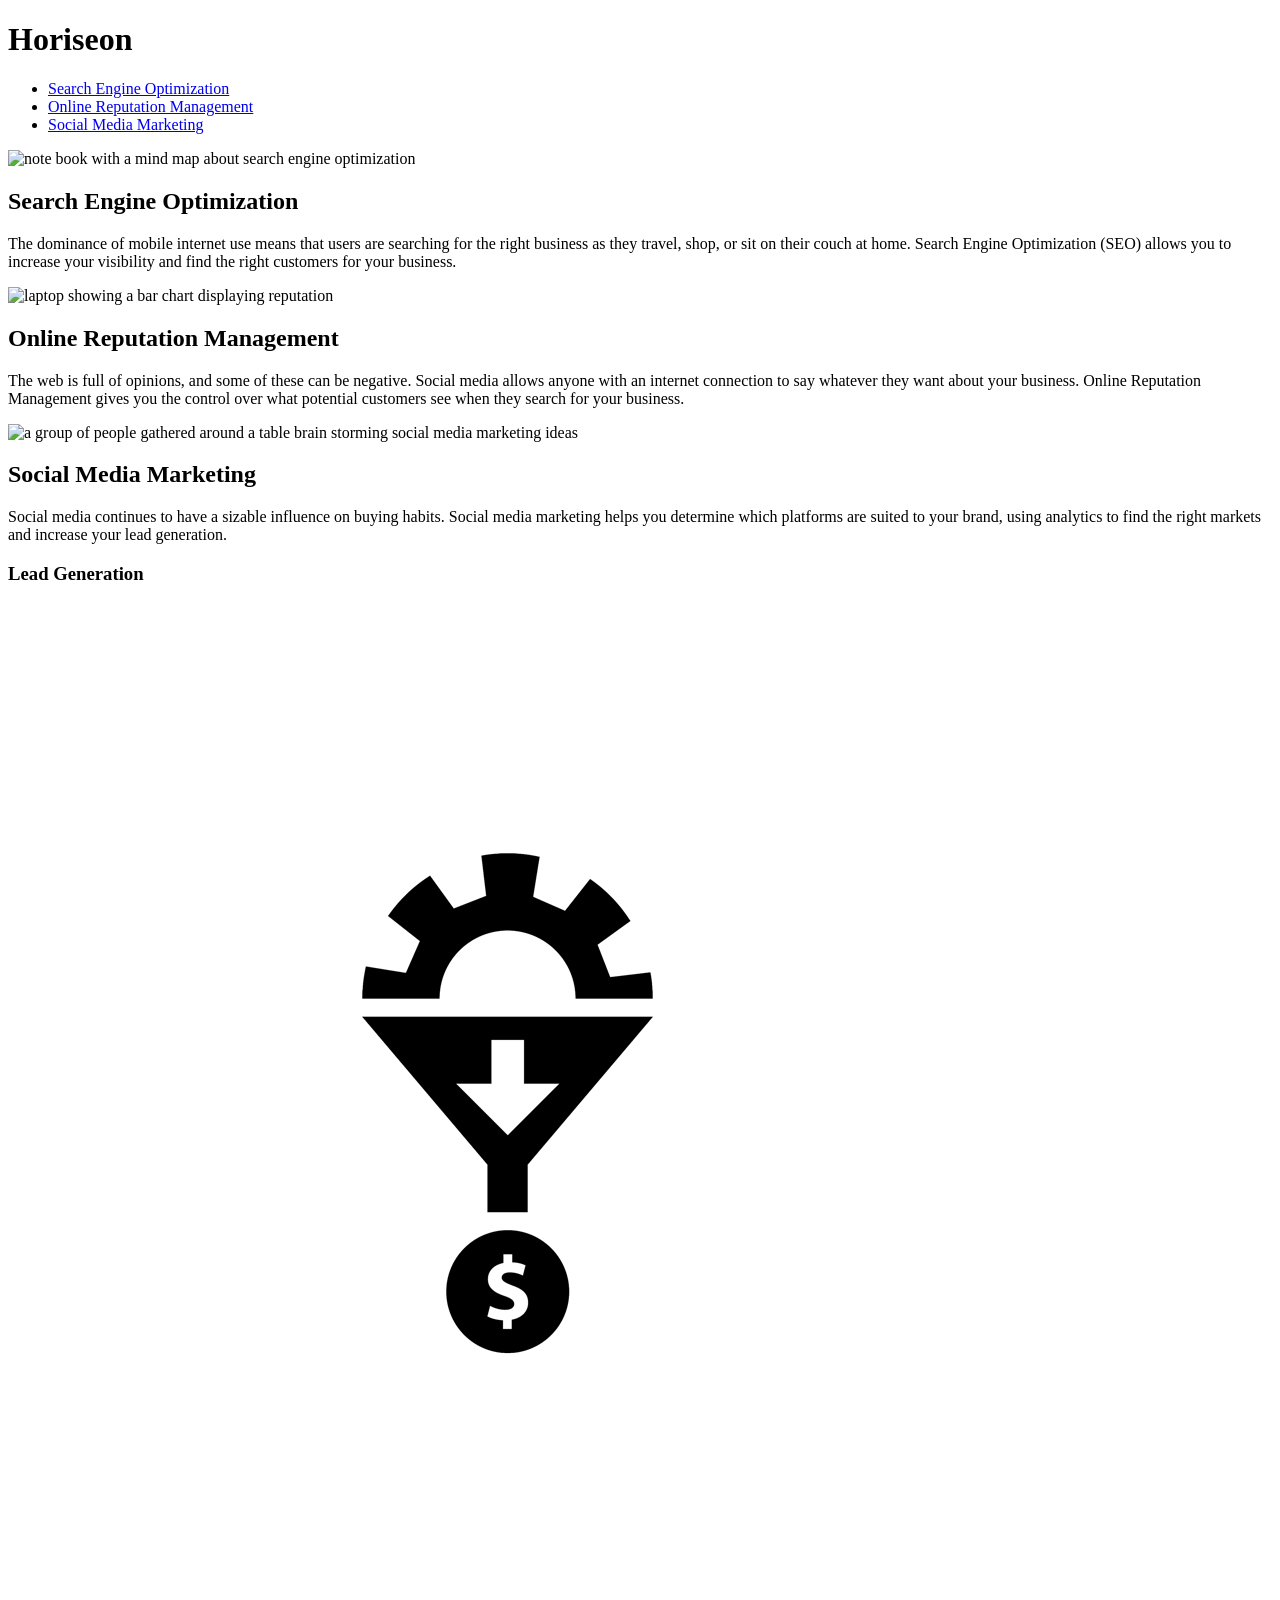
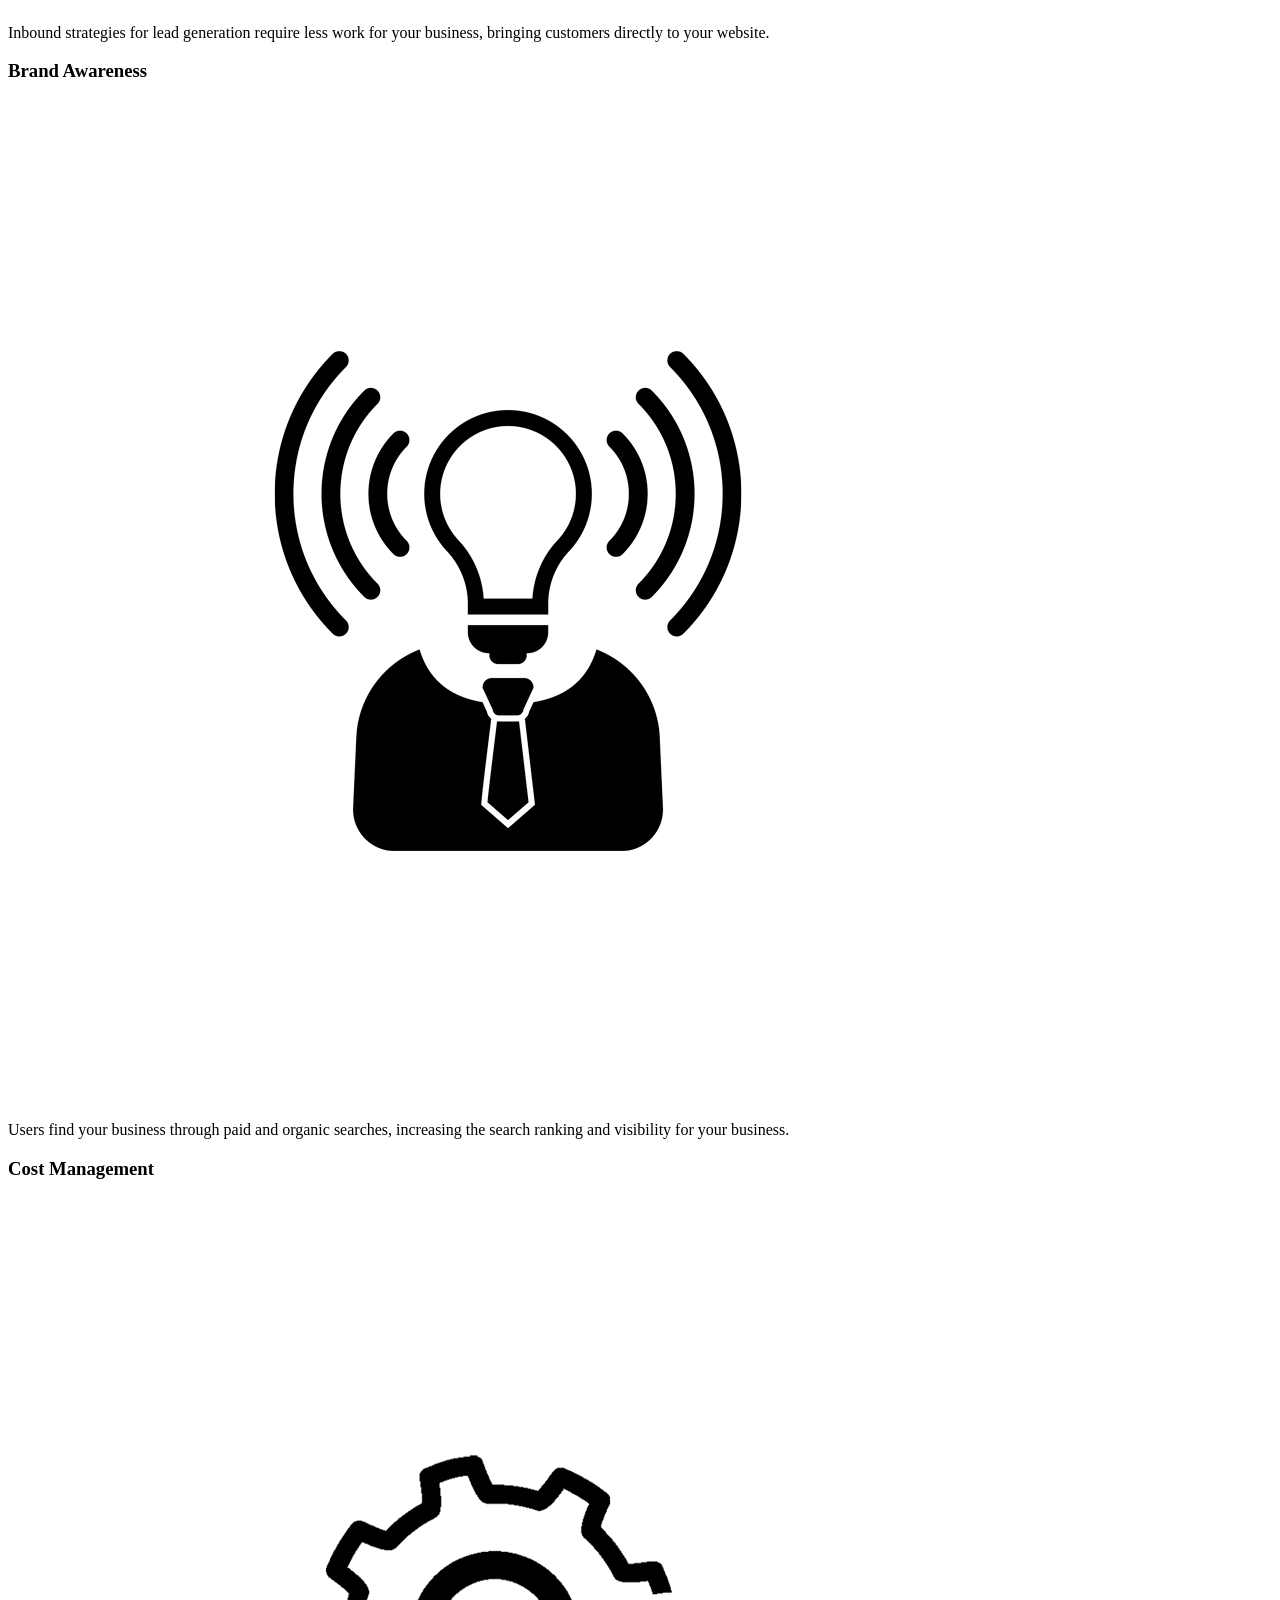
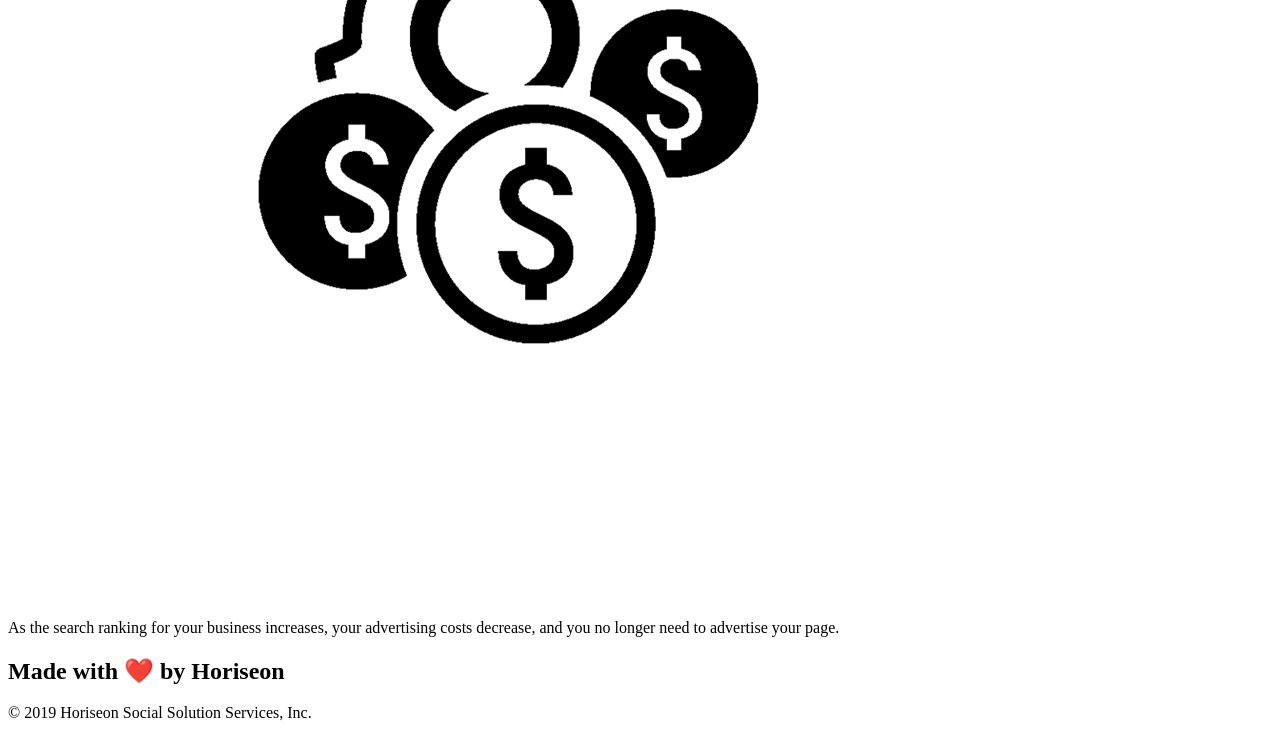
==== index.html @ 9cd2487d "Added HTML with semantic tags and alts" ====
<!DOCTYPE html>
<html lang="en-gb">
  <head>
    <meta charset="UTF-8" />
    <link rel="stylesheet" href="./assets/css/style.css" />
    <title>Horiseon</title>
  </head>

  <body>
    <header class="header">
      <h1>Hori<span class="seo">seo</span>n</h1>
      <nav>
        <ul>
          <li>
            <a href="#search-engine-optimization">Search Engine Optimization</a>
          </li>
          <li>
            <a href="#online-reputation-management"
              >Online Reputation Management</a
            >
          </li>
          <li>
            <a href="#social-media-marketing">Social Media Marketing</a>
          </li>
        </ul>
      </nav>
    </header>
    <div class="hero"></div>
    <main class="content">
      <section class="search-engine-optimization">
        <img
          src="./assets/images/search-engine-optimization.jpg"
          alt="note book with a mind map about search engine optimization"
          class="float-left"
        />
        <h2>Search Engine Optimization</h2>
        <p>
          The dominance of mobile internet use means that users are searching
          for the right business as they travel, shop, or sit on their couch at
          home. Search Engine Optimization (SEO) allows you to increase your
          visibility and find the right customers for your business.
        </p>
      </section>
      <section
        id="online-reputation-management"
        class="online-reputation-management"
      >
        <img
          src="./assets/images/online-reputation-management.jpg"
          alt="laptop showing a bar chart displaying reputation"
          class="float-right"
        />
        <h2>Online Reputation Management</h2>
        <p>
          The web is full of opinions, and some of these can be negative. Social
          media allows anyone with an internet connection to say whatever they
          want about your business. Online Reputation Management gives you the
          control over what potential customers see when they search for your
          business.
        </p>
      </section>
      <section id="social-media-marketing" class="social-media-marketing">
        <img
          src="./assets/images/social-media-marketing.jpg"
          alt="a group of people gathered around a table brain storming social media marketing ideas"
          class="float-left"
        />
        <h2>Social Media Marketing</h2>
        <p>
          Social media continues to have a sizable influence on buying habits.
          Social media marketing helps you determine which platforms are suited
          to your brand, using analytics to find the right markets and increase
          your lead generation.
        </p>
      </section>
    </main>
    <aside class="benefits">
      <section class="benefit-lead">
        <h3>Lead Generation</h3>
        <img
          src="./assets/images/lead-generation.png"
          alt="an icon showing a gear cog funneling into a dollar sign representing money to symbolize lead generation"
        />
        <p>
          Inbound strategies for lead generation require less work for your
          business, bringing customers directly to your website.
        </p>
      </section>
      <section class="benefit-brand">
        <h3>Brand Awareness</h3>
        <img
          src="./assets/images/brand-awareness.png"
          alt="an icon showing a person dressed in a suit and tie with a the head of a light bulb representing brandawareness"
        />
        <p>
          Users find your business through paid and organic searches, increasing
          the search ranking and visibility for your business.
        </p>
      </section>
      <section class="benefit-cost">
        <h3>Cost Management</h3>
        <img
          src="./assets/images/cost-management.png"
          alt="an icon showing a gear cog going round with dolar signs spining around it symbolizing cost management"
        />
        <p>
          As the search ranking for your business increases, your advertising
          costs decrease, and you no longer need to advertise your page.
        </p>
      </section>
    </aside>

    <footer class="footer">
      <h2>Made with ❤️️ by Horiseon</h2>
      <p>&copy; 2019 Horiseon Social Solution Services, Inc.</p>
    </footer>
  </body>
</html>
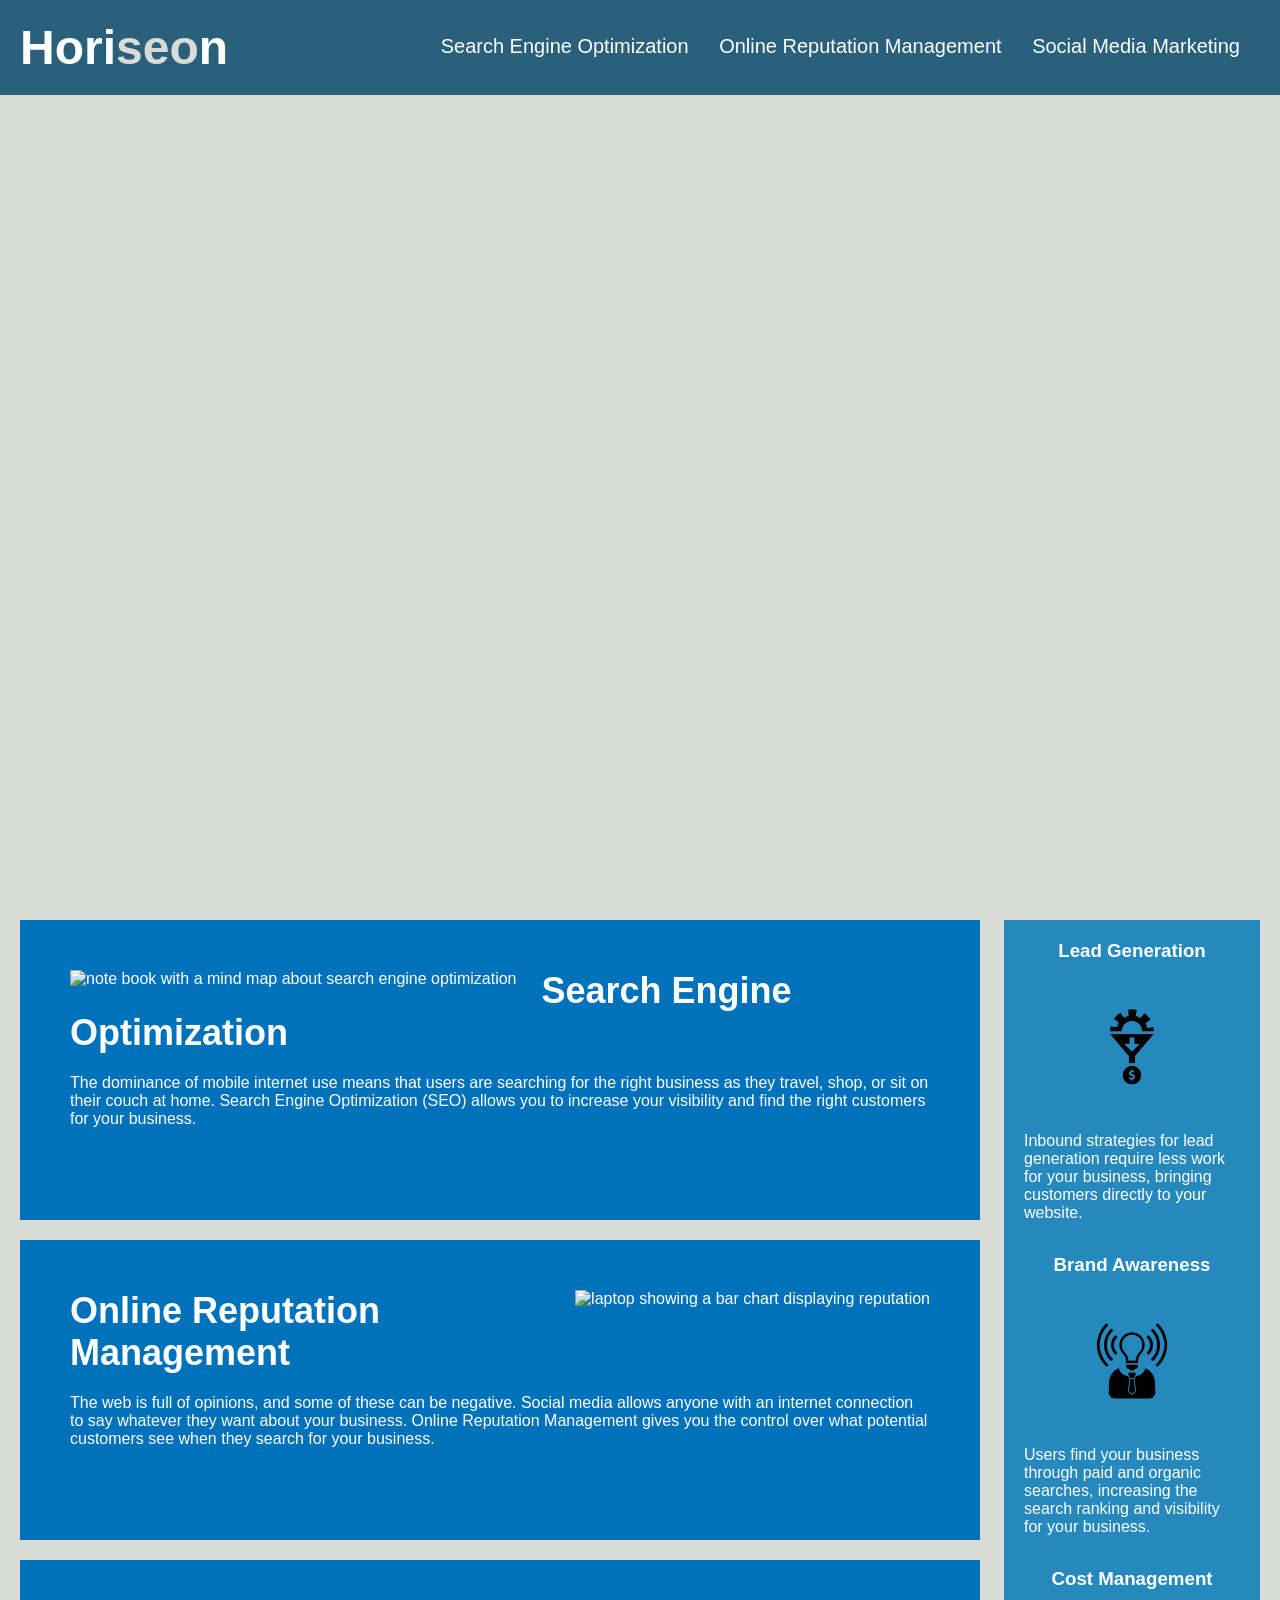
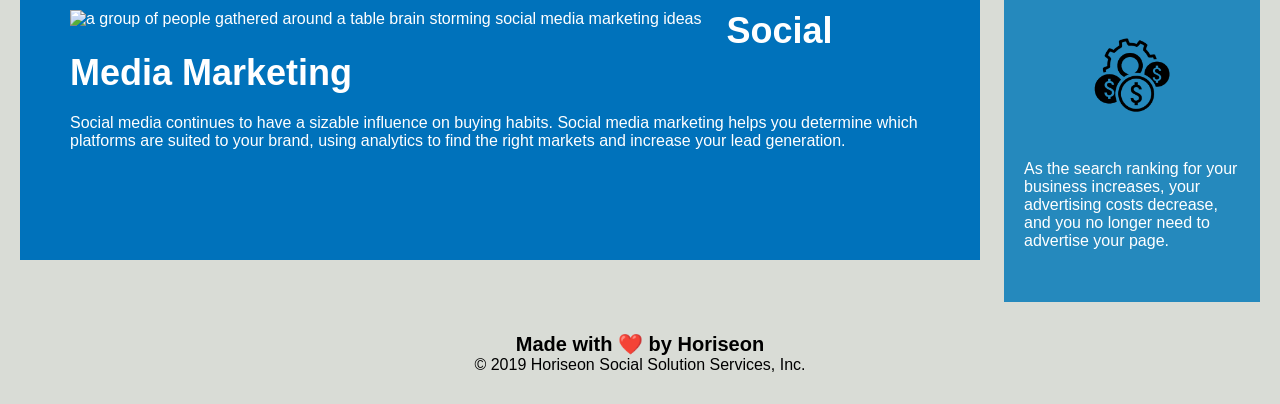
==== commit 03868ad0: "updated navigation to id" ====
--- a/index.html
+++ b/index.html
@@ -27,7 +27,8 @@
     </header>
     <div class="hero"></div>
     <main class="content">
-      <section class="search-engine-optimization">
+      <section class="search-engine-optimization" id="search-engine-optimization">
+      
         <img
           src="./assets/images/search-engine-optimization.jpg"
           alt="note book with a mind map about search engine optimization"
--- a/assets/css/style.css
+++ b/assets/css/style.css
@@ -0,0 +1,152 @@
+* {
+    box-sizing: border-box;
+    padding: 0;
+    margin: 0;
+}
+
+body {
+    background-color: #d9dcd6;
+}
+
+.header {
+    padding: 20px;
+    font-family: 'Trebuchet MS', 'Lucida Sans Unicode', 'Lucida Grande', 'Lucida Sans', Arial, sans-serif;
+    background-color: #2a607c;
+    color: #ffffff;
+}
+
+.header h1 {
+    display: inline-block;
+    font-size: 48px;
+}
+
+.header h1 .seo {
+    color: #d9dcd6;
+}
+
+.header nav {
+    padding-top: 15px;
+    margin-right: 20px;
+    float: right;
+    font-family: 'Gill Sans', 'Gill Sans MT', Calibri, 'Trebuchet MS', sans-serif;
+    font-size: 20px;
+}
+
+.header nav ul {
+    list-style-type: none;
+}
+
+.header nav ul li {
+    display: inline-block;
+    margin-left: 25px;
+}
+
+a {
+    color: #ffffff;
+    text-decoration: none;
+}
+
+p {
+    font-size: 16px;
+}
+
+.hero {
+    height: 800px;
+    width: 100%;
+    margin-bottom: 25px;
+    background-image: url("../images/digital-marketing-meeting.jpg");
+    background-size: cover;
+    background-position: center;
+}
+
+.float-left {
+    float: left;
+    margin-right: 25px;
+}
+
+.float-right {
+    float: right;
+    margin-left: 25px;
+}
+
+.content {
+    width: 75%;
+    display: inline-block;
+    margin-left: 20px;
+}
+
+.benefits {
+    margin-right: 20px;
+    padding: 20px;
+    clear: both;
+    float: right;
+    width: 20%;
+    height: 100%;
+    font-family: 'Gill Sans', 'Gill Sans MT', Calibri, 'Trebuchet MS', sans-serif;
+    background-color: #2589bd;
+}
+
+/* consolidated the benifit lead,brand and cost classes */
+.benefit-lead,
+.benefit-brand,
+.benefit-cost {
+    margin-bottom: 32px;
+    color: #ffffff;
+}
+
+
+    /* consolidated the benifit lead,brand and cost h3 css classes */
+.benefit-lead h3,
+.benefit-brand h3,
+.benefit-cost h3 {
+    margin-bottom: 10px;
+    text-align: center;
+}
+
+/* consolidated the benifit lead,brand and cost img css classes */
+.benefit-lead img,
+.benefit-brand img,
+.benefit-cost img {
+    display: block;
+    margin: 10px auto;
+    max-width: 150px;
+}
+
+/* consolidated: serch-engine-optimization, online-reputation-management and social-media-marketing css classes */
+.search-engine-optimization,
+.online-reputation-management,
+.social-media-marketing {
+    margin-bottom: 20px;
+    padding: 50px;
+    height: 300px;
+    font-family: 'Gill Sans', 'Gill Sans MT', Calibri, 'Trebuchet MS', sans-serif;
+    background-color: #0072bb;
+    color: #ffffff;
+}
+
+/* consolidated: serch-engine-optimization, online-reputation-management and social-media-marketing img css classes */
+.search-engine-optimization img,
+.online-reputation-management img,
+.social-media-marketing img {
+    max-height: 200px;
+}
+
+/* consolidated: serch-engine-optimization, online-reputation-management and social-media-marketing h2 css classes */
+.search-engine-optimization h2,
+.online-reputation-management h2,
+.social-media-marketing h2 {
+    margin-bottom: 20px;
+    font-size: 36px;
+}
+
+
+.footer {
+    padding: 30px;
+    clear: both;
+    font-family: 'Trebuchet MS', 'Lucida Sans Unicode', 'Lucida Grande', 'Lucida Sans', Arial, sans-serif;
+    text-align: center;
+}
+
+.footer h2 {
+    font-size: 20px;
+}
